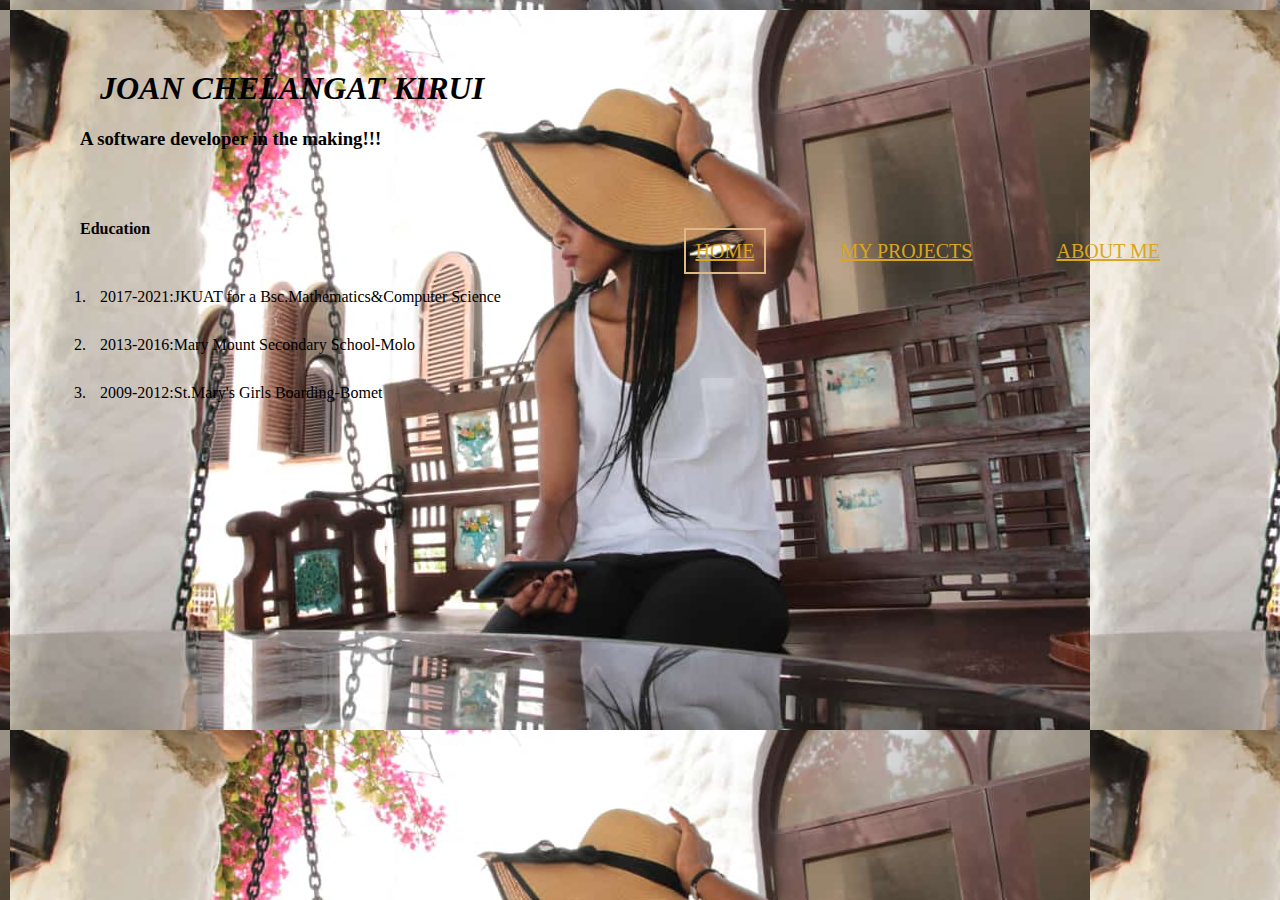
==== index.html @ 6638a3ac "add a list of education background" ====
<!DOCTYPE html>
<html lang="en">
<head>
    <title>Portfolio</title>
    <link rel="stylesheet" href="portfolio.css"type="text/css">
</head>
<body background="image/pic1.jpg">
    <div class="center">
    <h1><em>JOAN CHELANGAT KIRUI</em></h1><br>

    <h3>A software developer in the making!!!</h3>
    </div>  
    <div class="home">
        <ul>
        <li class="done"><a href="#home">HOME</a></li>
        <li><a href="#my projects">MY PROJECTS</a></li>
        <li><a href="#about me">ABOUT ME</a></li>
        </ul>
    </div> 
    <div class="about">
        <h4>Education</h4>
        <ol>
            <li>2017-2021:JKUAT for a Bsc.Mathematics&Computer Science</li>
            <li>2013-2016:Mary Mount Secondary School-Molo</li>
            <li>2009-2012:St.Mary's Girls Boarding-Bomet</li>
        </ol>

    </div>

</body>
</html>
---- portfolio.css ----
*{
    margin: 10px;
    padding:10px;
}
h1{
    float: left;
    margin-top: 0px;
}
.home{
    float: right;
    color: brown;
    display: inline;
    text-align: justify;
}
.home li{
    display: inline-block;
    margin-top: 0;
}
.home li a{
    color: goldenrod;
    font-size: 20px;
}
h3{
    text-align: left;
    margin-top: 40px;
}
.center{
    text-align: end;
}
.home li.done a{
    border: 2px solid burlywood;
}
.home li a:hover{
    border: 2px solid burlywood;
}
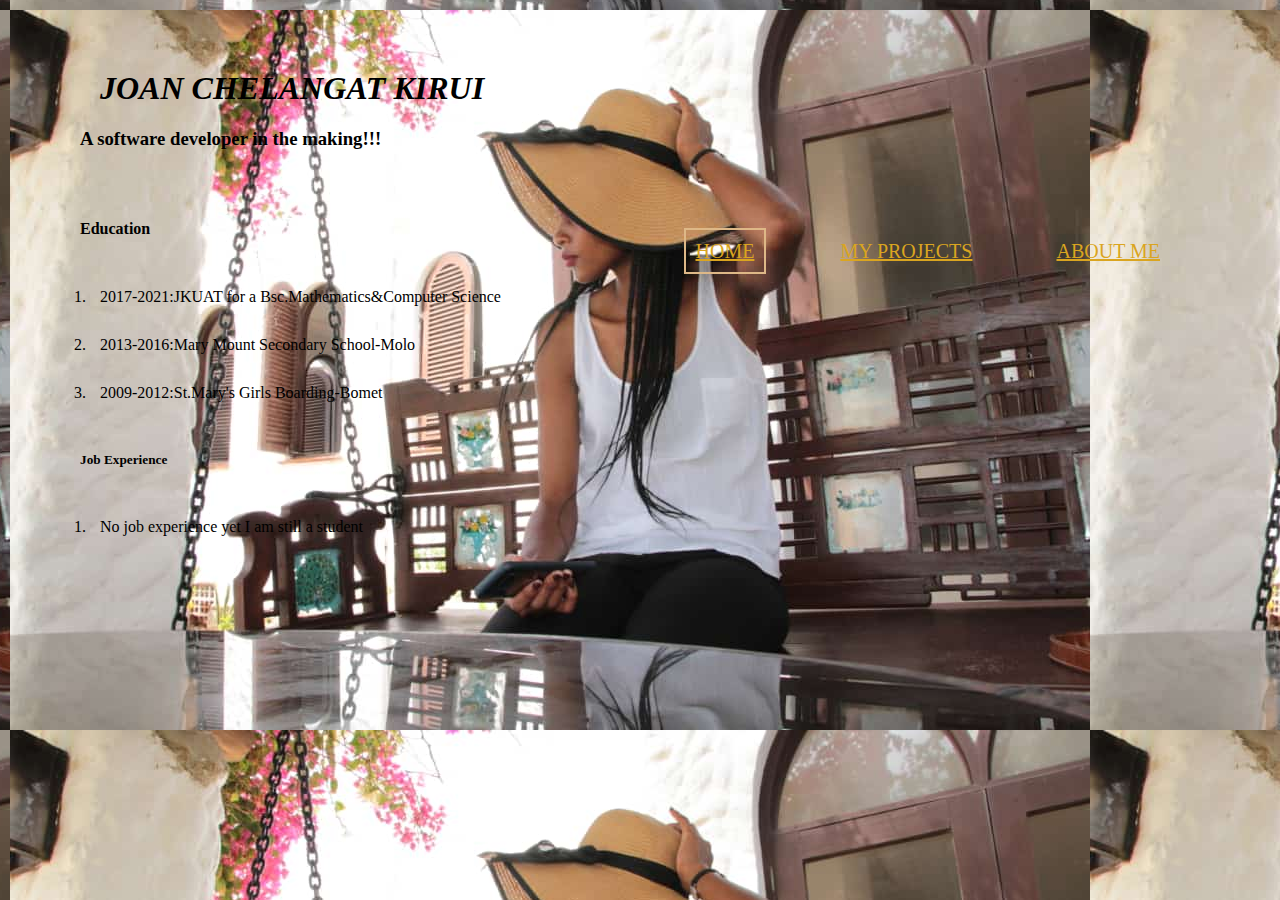
==== commit 912efaf7: "add job experience" ====
--- a/index.html
+++ b/index.html
@@ -24,6 +24,11 @@
             <li>2013-2016:Mary Mount Secondary School-Molo</li>
             <li>2009-2012:St.Mary's Girls Boarding-Bomet</li>
         </ol>
+        <h5>Job Experience</h5>
+        <ol>
+            <li>No job experience yet I am still a student</li>
+        </ol>
+        
 
     </div>
 
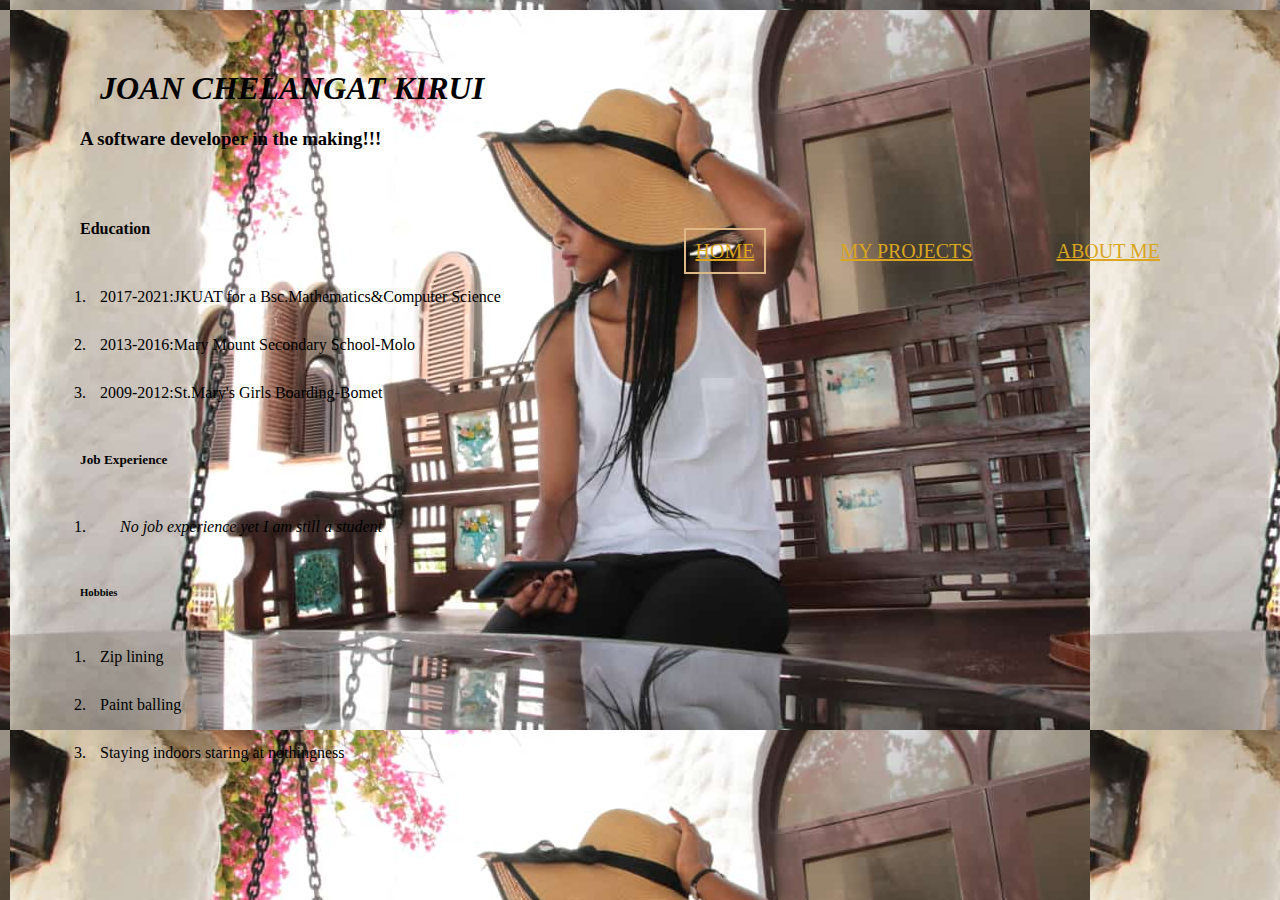
==== commit 8eafa10f: "add a list of hobbies" ====
--- a/index.html
+++ b/index.html
@@ -26,9 +26,15 @@
         </ol>
         <h5>Job Experience</h5>
         <ol>
-            <li>No job experience yet I am still a student</li>
+            <li><em>No job experience yet I am still a student</em></li>
         </ol>
-        
+        <h6>Hobbies</h6>
+        <ol>
+            <li>Zip lining</li>
+            <li>Paint balling</li>
+            <li>Staying indoors staring at nothingness</li>
+        </ol>
+
 
     </div>
 
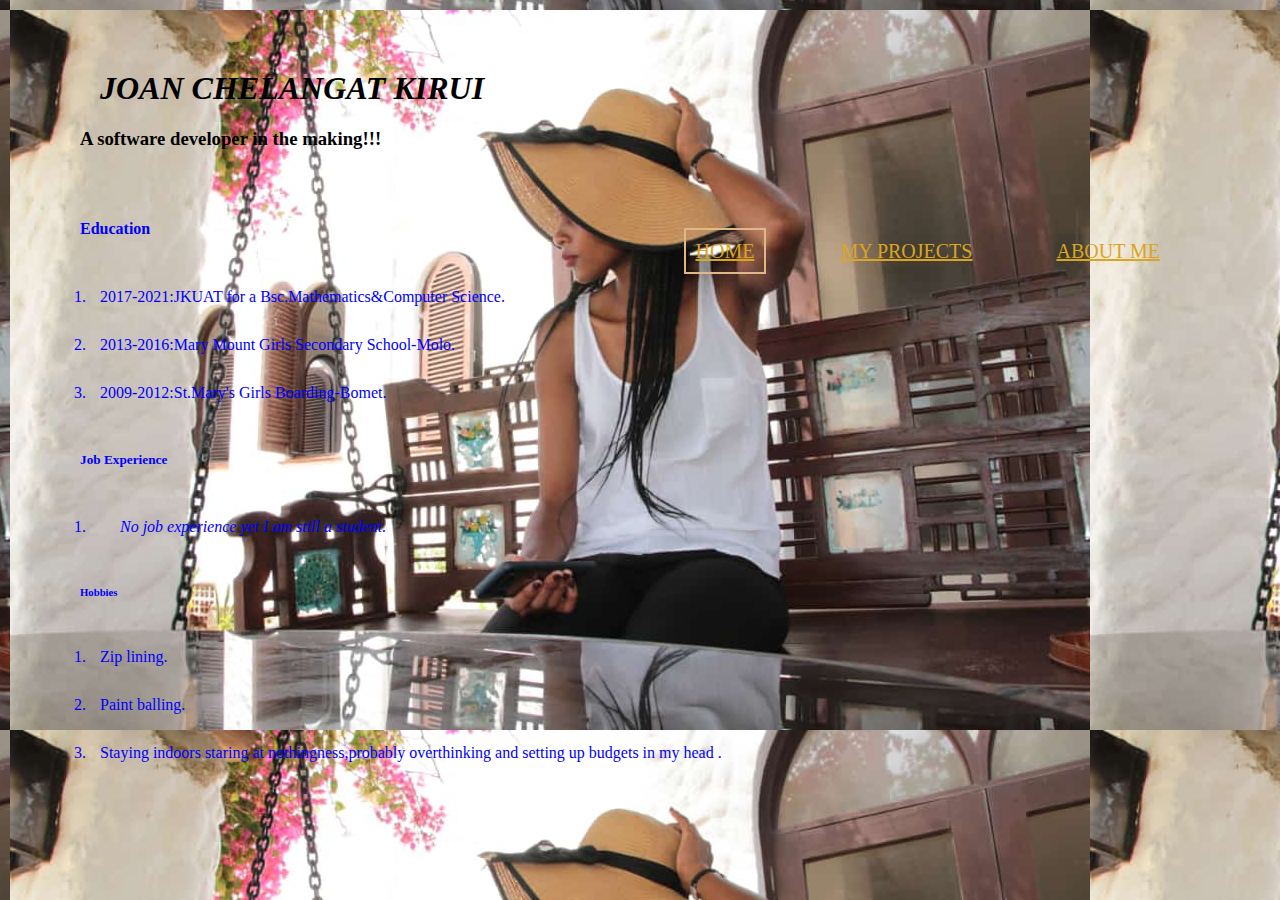
==== commit 16b94d04: "change colour of lists" ====
--- a/index.html
+++ b/index.html
@@ -20,19 +20,19 @@
     <div class="about">
         <h4>Education</h4>
         <ol>
-            <li>2017-2021:JKUAT for a Bsc.Mathematics&Computer Science</li>
-            <li>2013-2016:Mary Mount Secondary School-Molo</li>
-            <li>2009-2012:St.Mary's Girls Boarding-Bomet</li>
+            <li>2017-2021:JKUAT for a Bsc.Mathematics&Computer Science.</li>
+            <li>2013-2016:Mary Mount Girls Secondary School-Molo.</li>
+            <li>2009-2012:St.Mary's Girls Boarding-Bomet.</li>
         </ol>
         <h5>Job Experience</h5>
         <ol>
-            <li><em>No job experience yet I am still a student</em></li>
+            <li><em>No job experience yet I am still a student.</em></li>
         </ol>
         <h6>Hobbies</h6>
         <ol>
-            <li>Zip lining</li>
-            <li>Paint balling</li>
-            <li>Staying indoors staring at nothingness</li>
+            <li>Zip lining.</li>
+            <li>Paint balling.</li>
+            <li>Staying indoors staring at nothingness,probably overthinking and setting up budgets in my head .</li>
         </ol>
 
 
--- a/portfolio.css
+++ b/portfolio.css
@@ -32,4 +32,7 @@
 }
 .home li a:hover{
     border: 2px solid burlywood;
+}
+.about{
+    color: blue;
 }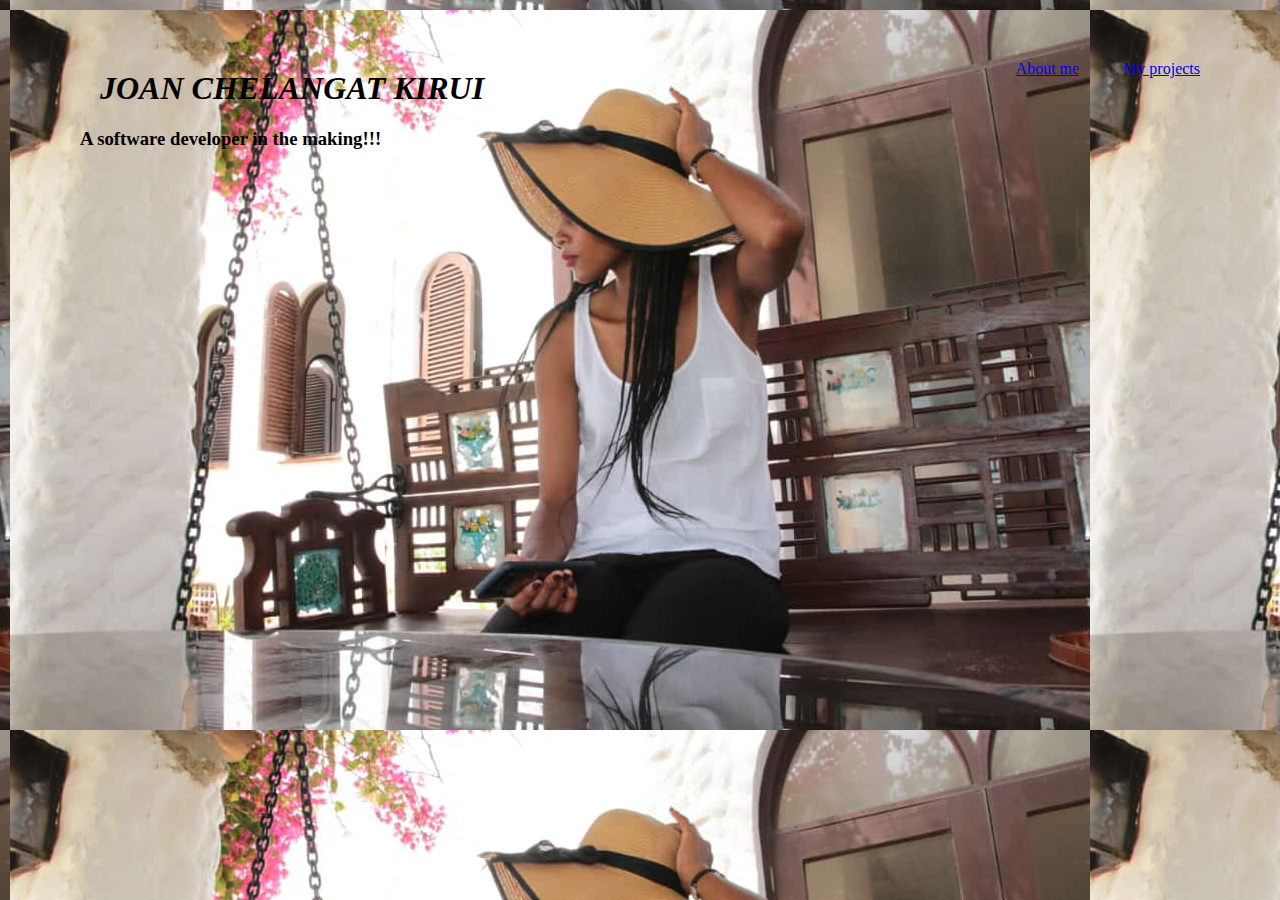
==== commit 5c95bf01: "link the homepage to the two other pages" ====
--- a/index.html
+++ b/index.html
@@ -5,38 +5,17 @@
     <link rel="stylesheet" href="portfolio.css"type="text/css">
 </head>
 <body background="image/pic1.jpg">
+    <div class="index">
+    <a href="aboutme.html">About me</a>
+    <a href="myprojects.html">My projects</a>
+    </div>
     <div class="center">
     <h1><em>JOAN CHELANGAT KIRUI</em></h1><br>
 
     <h3>A software developer in the making!!!</h3>
     </div>  
-    <div class="home">
-        <ul>
-        <li class="done"><a href="#home">HOME</a></li>
-        <li><a href="#my projects">MY PROJECTS</a></li>
-        <li><a href="#about me">ABOUT ME</a></li>
-        </ul>
-    </div> 
-    <div class="about">
-        <h4>Education</h4>
-        <ol>
-            <li>2017-2021:JKUAT for a Bsc.Mathematics&Computer Science.</li>
-            <li>2013-2016:Mary Mount Girls Secondary School-Molo.</li>
-            <li>2009-2012:St.Mary's Girls Boarding-Bomet.</li>
-        </ol>
-        <h5>Job Experience</h5>
-        <ol>
-            <li><em>No job experience yet I am still a student.</em></li>
-        </ol>
-        <h6>Hobbies</h6>
-        <ol>
-            <li>Zip lining.</li>
-            <li>Paint balling.</li>
-            <li>Staying indoors staring at nothingness,probably overthinking and setting up budgets in my head .</li>
-        </ol>
-
-
-    </div>
+    
+    
 
 </body>
 </html>--- a/portfolio.css
+++ b/portfolio.css
@@ -6,20 +6,6 @@
     float: left;
     margin-top: 0px;
 }
-.home{
-    float: right;
-    color: brown;
-    display: inline;
-    text-align: justify;
-}
-.home li{
-    display: inline-block;
-    margin-top: 0;
-}
-.home li a{
-    color: goldenrod;
-    font-size: 20px;
-}
 h3{
     text-align: left;
     margin-top: 40px;
@@ -27,12 +13,12 @@
 .center{
     text-align: end;
 }
-.home li.done a{
-    border: 2px solid burlywood;
+.about{
+    color: blue;
 }
-.home li a:hover{
-    border: 2px solid burlywood;
+.index{
+    float: right;
 }
 .about{
-    color: blue;
+    float: right;
 }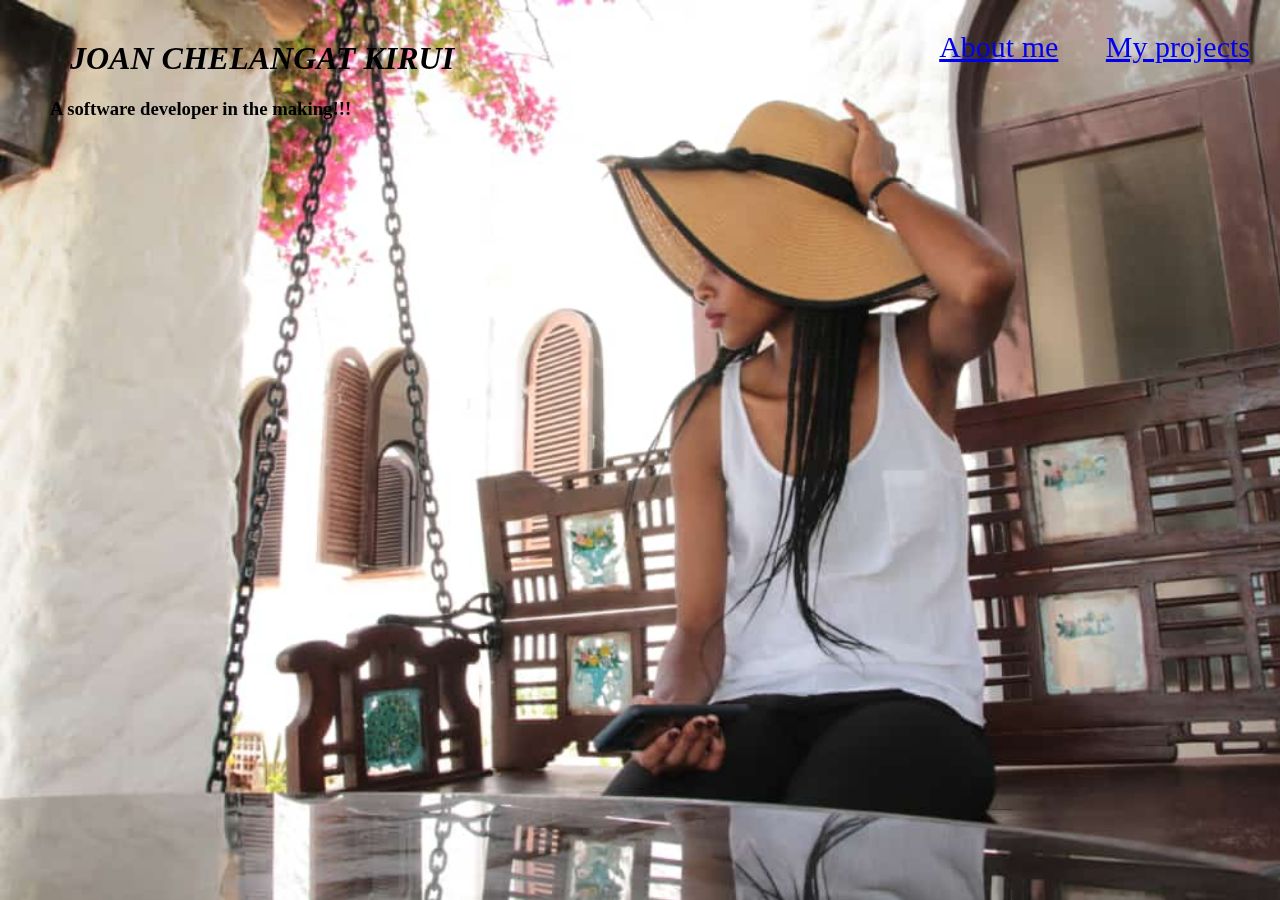
==== commit 86afb9f7: "resize the background image of the homepage and font-sizes" ====
--- a/index.html
+++ b/index.html
@@ -4,7 +4,8 @@
     <title>Portfolio</title>
     <link rel="stylesheet" href="portfolio.css"type="text/css">
 </head>
-<body background="image/pic1.jpg">
+<div class="image">
+<body>
     <div class="index">
     <a href="aboutme.html">About me</a>
     <a href="myprojects.html">My projects</a>
@@ -13,8 +14,9 @@
     <h1><em>JOAN CHELANGAT KIRUI</em></h1><br>
 
     <h3>A software developer in the making!!!</h3>
-    </div>  
-    
+    </div>
+
+    </div>
     
 
 </body>
--- a/portfolio.css
+++ b/portfolio.css
@@ -13,12 +13,40 @@
 .center{
     text-align: end;
 }
-.about{
-    color: blue;
-}
 .index{
     float: right;
+    font-size: 30px;
 }
 .about{
     float: right;
+    color: rgb(42, 44, 165);
+    font-size: 30px;
+}
+body{
+    background-color: rgb(134, 115, 125);
+}
+img{
+    width: 50%;
+    height: 50%;
+}
+body background{
+    background-position: relative;
+}
+.image{
+    background-image: url(image/pic1.jpg);
+    width:100%;
+    height: 100%;
+    position: fixed;
+    background-size: cover;
+    top: 0;
+    left:0;
+    margin: auto;
+    overflow: hidden;
+    background-position: 0rem;
+}
+.size{
+    font-size: 30px;
+}
+.home{
+    font-size: 30px;
 }